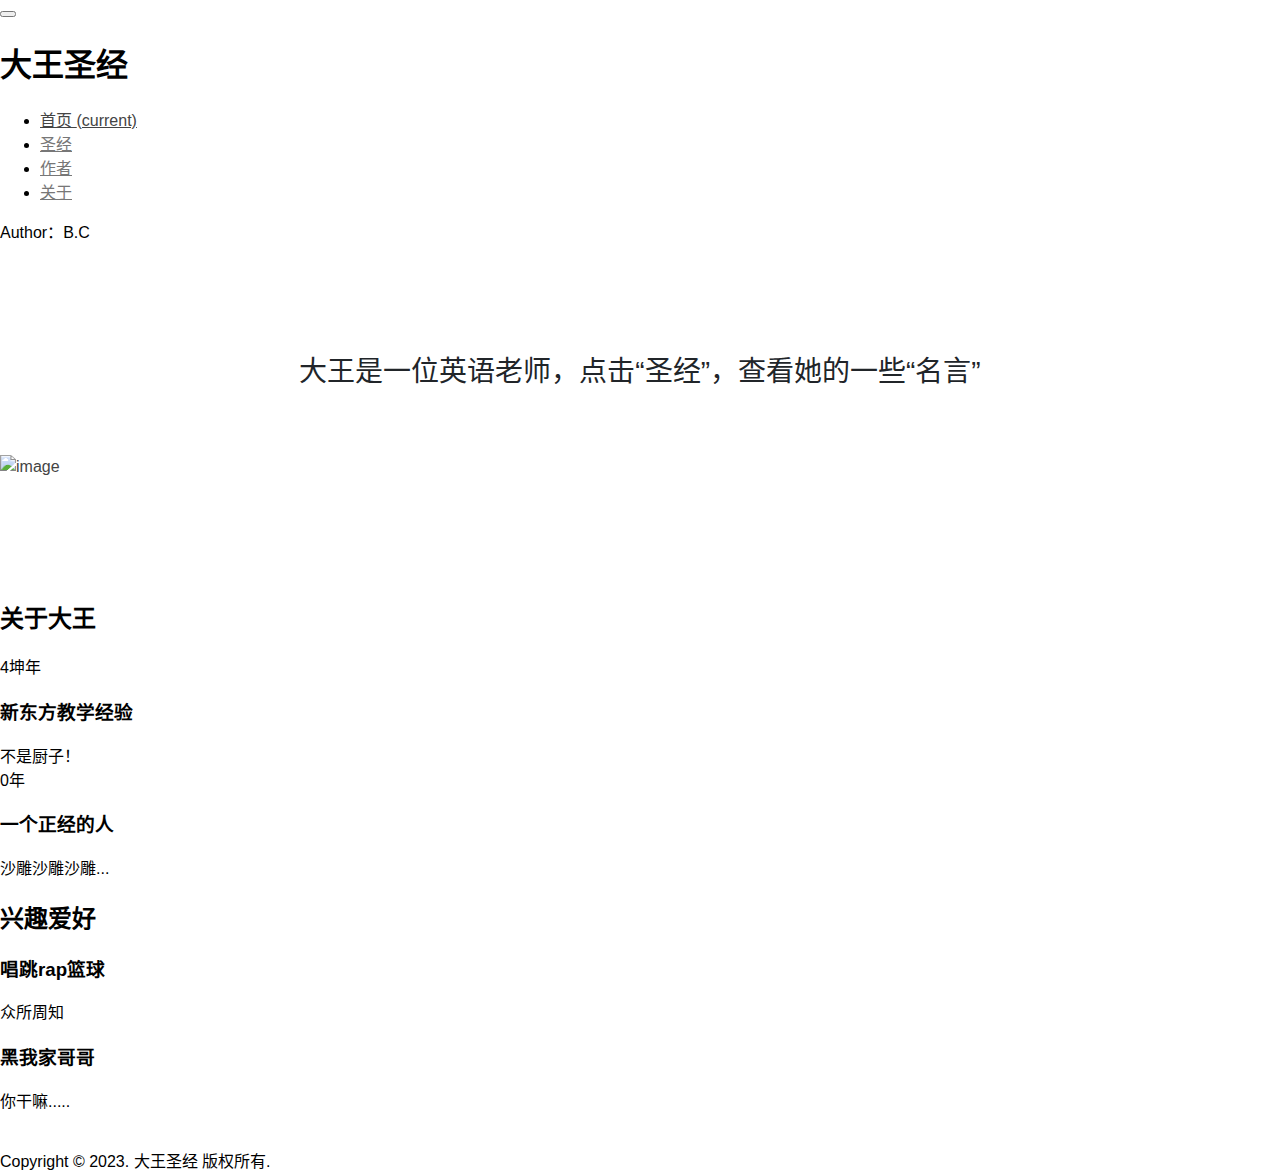
==== dwsj/index.html @ 5a91a335 "1" ====
<!doctype html>
<html lang="zh-CN">

  <head>
    <meta charset="utf-8">
    <title>我的网页 - HTMLPAGE.CN</title>
    <link rel="shortcut icon" href="https://htmlpage.cn/favicon.png">
    <style>
      @font-face {
        font-family: Unicons;
        src: url(fonts/Unicons.woff2) format("woff2"), url(fonts/Unicons.woff) format("woff");
        font-weight: 400;
        font-style: normal;
        font-display: block
      }

      @font-face {
        font-family: Custom;
        src: url(fonts/Custom.woff2) format("woff2"), url(fonts/Custom.woff) format("woff");
      }

      .img-mask.mask-1 img {
        -webkit-mask-image: url(img/blob.svg) !important;
        mask-image: url(img/blob.svg) !important;
      }

      .img-mask.mask-2 img {
        -webkit-mask-image: url(img/hex.svg) !important;
        mask-image: url(img/hex.svg) !important;
      }

      .img-mask.mask-3 img {
        -webkit-mask-image: url(img/blob2.svg) !important;
        mask-image: url(img/blob2.svg) !important;
      }
    </style>
    <link rel="stylesheet" href="./css/user-style.css">
  </head>

  <body>

    <body>
      <title>陈雅莉个人简历</title>
      <link rel="stylesheet" type="text/css" href="https://template-1253409072.cos.ap-guangzhou.myqcloud.com/html-template/template-resume-00002/styles.css" />
      <meta name="viewport" content="width=device-width, initial-scale=1.0" />
      <link rel="stylesheet" href="https://template-1253409072.cos.ap-guangzhou.myqcloud.com/bootstrap/css/bootstrap.min.css" />
      <header data-block-type="headers" data-id="1" class="fp-active">
        <div class="container">
          <nav class="navbar navbar-expand-md"><a href="https://htmlpage.cn/" class="navbar-brand"></a><button type="button" data-toggle="collapse" data-target="#navbarNav3" aria-controls="navbarNav3" aria-expanded="false" aria-label="Toggle navigation" class="navbar-toggler"><span class="navbar-toggler-icon"></span></button>
            <h1 class="name"><b>大王</b>圣经</h1>
            <div id="navbarNav3" class="collapse navbar-collapse">
              <ul class="navbar-nav ml-auto">
                <li class="nav-item active"><a href="http://www.n-bc.top/dwsj" class="nav-link">首页 <span class="sr-only">(current)</span></a></li>
                <li class="nav-item"><a href="http://www.n-bc.top/dwsj/go.html" class="nav-link">圣经</a></li>
                <li class="nav-item"><a href="http://n-bc.top" class="nav-link">作者</a></li>
                <li class="nav-item"><a href="https://blog.n-bc.top/about-html" class="nav-link">关于</a></li>
              </ul>
            </div>
          </nav>
        </div>
      </header>
      <div class="container">
        <link rel="stylesheet" href="https://template-1253409072.cos.ap-guangzhou.myqcloud.com/bootstrap/css/bootstrap.min.css" />
        <div class="hero"><span class="email">Author：B.C<br/></span>
          <link rel="stylesheet" href="https://template-1253409072.cos.ap-guangzhou.myqcloud.com/bootstrap/css/bootstrap.min.css" />
          <section data-block-type="contents" data-id="1" draggable="true" class="fdb-block">
            <div class="container">
              <div class="row">
                <div class="col-12">
                  <div class="row justify-content-center pb-5">
                    <div class="col-12 col-lg-8 text-center">
                      <h1 id="ijowh"><span id="iex1h" draggable="false" class="lead gjs-selected c6059">大王是一位英语老师，点击“圣经”，查看她的一些“名言”</span></h1>
                    </div>
                  </div><img alt="image" src="https://oss.htmlpage.cn/editor/images/design2.png" class="img-fluid" />
                </div>
              </div>
            </div>
          </section>
        </div>
      </div><!-- Skills and intrest section -->
      <div class="container">
        <div class="sections">
          <h2 class="section-title">关于大王</h2>
          <div class="list-card"></div>
          <div class="list-card"><span class="exp">4坤年</span>
            <div>
              <h3>新东方教学经验</h3><span>不是厨子！<br/></span>
            </div>
          </div>
          <div class="list-card"><span class="exp">0年</span>
            <div>
              <h3>一个正经的人</h3><span>沙雕沙雕沙雕...<br/></span>
            </div>
          </div>
        </div>
        <div class="sections">
          <h2 class="section-title">兴趣爱好</h2>
          <div class="list-card">
            <div>
              <h3>唱跳rap篮球</h3><span>众所周知<br/></span>
            </div>
          </div>
          <div class="list-card">
            <div>
              <h3>黑我家哥哥</h3><span>你干嘛.....<br/></span>
            </div>
          </div>
        </div>
      </div><!-- Achievements -->
      <div class="container cards"></div><!-- Timeeline --><br /><br />
      <footer class="container"><span id="ion8og" class="c2694">Copyright © 2023. 大王圣经 版权所有.</span></footer>
    </body>
  </body>
  <html>
---- dwsj/css/user-style.css ----
* {
    box-sizing: border-box;
}

body {
    margin: 0;
}

#ijowh {
    text-align: center;
    font-weight: 500;
}

* {
    box-sizing: border-box;
}

body {
    margin-top: 0px;
    margin-right: 0px;
    margin-bottom: 0px;
    margin-left: 0px;
    font-family: -apple-system, BlinkMacSystemFont, "Helvetica Neue", Helvetica, Roboto, Arial, "PingFang SC", "Hiragino Sans GB", "Microsoft Yahei", "Microsoft Jhenghei", sans-serif;
}

.logo path {
    pointer-events: none;
    fill: none;
    stroke-linecap: round;
    stroke-width: 7;
    stroke: rgb(255, 255, 255);
}

.wechat-group img {
    max-width: 220px;
    height: auto;
    border-top-left-radius: 8px;
    border-top-right-radius: 8px;
    border-bottom-right-radius: 8px;
    border-bottom-left-radius: 8px;
    margin-top: 0px;
    margin-right: auto;
    margin-bottom: 0px;
    margin-left: auto;
    width: 100%;
}

.welcome-img img {
    width: 100%;
}

.c2694 {
    font-size: 16px;
}

.lead {
    font-weight: 500;
}

.fdb-block {
    font-family: Roboto, sans-serif;
    font-size: 16px;
    line-height: 1.5;
    -webkit-font-smoothing: antialiased;
    text-rendering: optimizelegibility;
    padding-top: 100px;
    padding-right: 0px;
    padding-bottom: 100px;
    padding-left: 0px;
    color: rgb(68, 68, 68);
    position: relative;
    background-size: cover;
    background-position-x: center;
    background-position-y: center;
    background-color: rgb(255, 255, 255);
}

.text-center {
    text-align: center;
}

.fdb-block .text-h1, .fdb-block h1 {
    font-size: 1.75rem;
    margin-bottom: 0.5em;
    margin-top: 0.3em;
    font-weight: 400;
}

.img-fluid {
    max-width: 100%;
    height: auto;
}

.pb-5 {
    padding-bottom: 3rem !important;
}

.c6059 {
    margin-bottom: 0.5rem;
    font-style: normal;
    font-variant-caps: normal;
    font-family: -apple-system, BlinkMacSystemFont, "Helvetica Neue", Helvetica, Roboto, Arial, "PingFang SC", "Hiragino Sans GB", "Microsoft Yahei", "Microsoft Jhenghei", sans-serif;
    caret-color: rgb(33, 37, 41);
    color: rgb(33, 37, 41);
    text-align: left;
}

#nav-1 .header-inner {
    width: 100%;
}

#nav-1 .header-inner::after {
    content: " ";
    height: 0px;
    display: block;
    visibility: hidden;
    clear: both;
}

#nav-1 h1 {
    float: left;
    padding-top: 0px;
    padding-right: 0px;
    padding-bottom: 0px;
    padding-left: 0px;
    font-weight: 900;
    font-size: 28px;
    margin-bottom: 0px;
    text-transform: uppercase;
    font-family: Roboto, Arial, sans-serif;
}

#nav-1 > a {
    display: inline-block;
    width: 138px;
    height: 22px;
}

#nav-1 img {
    height: 22px;
    width: auto;
}

#nav-1 nav {
    float: right;
    padding-top: 0px;
    padding-right: 0px;
    padding-bottom: 0px;
    padding-left: 0px;
}

#nav-1 nav ul {
    padding-top: 0px;
    padding-right: 0px;
    padding-bottom: 0px;
    padding-left: 0px;
    margin-top: 0px;
    margin-right: 0px;
    margin-bottom: 0px;
    margin-left: 0px;
}

#nav-1 nav ul li {
    padding-top: 0px;
    padding-right: 0px;
    padding-bottom: 0px;
    padding-left: 0px;
    margin-top: 0px;
    margin-right: 6px;
    margin-bottom: 0px;
    margin-left: 0px;
    list-style-position: outside;
    list-style-image: none;
    list-style-type: none;
    display: inline-block;
    zoom: 1;
}

#nav-1 nav ul li a {
    color: rgba(0, 0, 0, 0.5);
    font-size: 16px;
    padding-top: 6px;
    padding-right: 14px;
    padding-bottom: 6px;
    padding-left: 14px;
    position: relative;
    transition-duration: 0.2s;
    transition-timing-function: ease;
    transition-delay: 0s;
    transition-property: all;
}

#nav-1 nav ul li a:hover {
    text-decoration-line: none;
}

#nav-1 nav ul li a.active, #nav-1 nav ul li a:focus {
    outline-color: currentcolor;
    outline-style: none;
    outline-width: medium;
    text-decoration-line: none;
    color: white;
    background-image: none;
    background-position-x: 0%;
    background-position-y: 0%;
    background-size: auto;
    background-repeat: repeat;
    background-attachment: scroll;
    background-origin: padding-box;
    background-clip: border-box;
    background-color: rgb(31, 181, 123);
    border-top-left-radius: 5px;
    border-top-right-radius: 5px;
    border-bottom-right-radius: 5px;
    border-bottom-left-radius: 5px;
}

header {
    background-color: rgb(255, 255, 255);
}

header .navbar-nav a.nav-link {
    color: rgb(119, 119, 119);
}

header .navbar-nav a.nav-link:hover {
    color: rgb(82, 139, 255);
}

header .navbar-nav .active a.nav-link {
    color: rgb(68, 68, 68);
}

header .navbar-toggler-icon {
    background-image: url("data:image/svg+xml;charset=utf8,%3Csvg viewBox='0 0 30 30' xmlns='http://www.w3.org/2000/svg'%3E%3Cpath stroke='rgba(0, 0, 0, 0.5)' stroke-width='2' stroke-linecap='round' stroke-miterlimit='10' d='M4 7h22M4 15h22M4 23h22'/%3E%3C/svg%3E");
}

header.bg-dark .navbar-nav a.nav-link {
    color: rgb(220, 220, 220);
}

header.bg-dark .navbar-nav a.nav-link:hover {
    color: rgb(82, 139, 255);
}

header.bg-dark .navbar-nav .active a.nav-link {
    color: rgb(255, 255, 255);
}

header.bg-dark .navbar-toggler-icon {
    background-image: url("data:image/svg+xml;charset=utf8,%3Csvg viewBox='0 0 32 32' xmlns='http://www.w3.org/2000/svg'%3E%3Cpath stroke='#fff' stroke-width='2' stroke-linecap='round' stroke-miterlimit='10' d='M4 8h24M4 16h24M4 24h24'/%3E%3C/svg%3E");
}

header + header {
    border-top-width: 1px;
    border-top-style: solid;
    border-top-color: rgb(238, 238, 238);
}
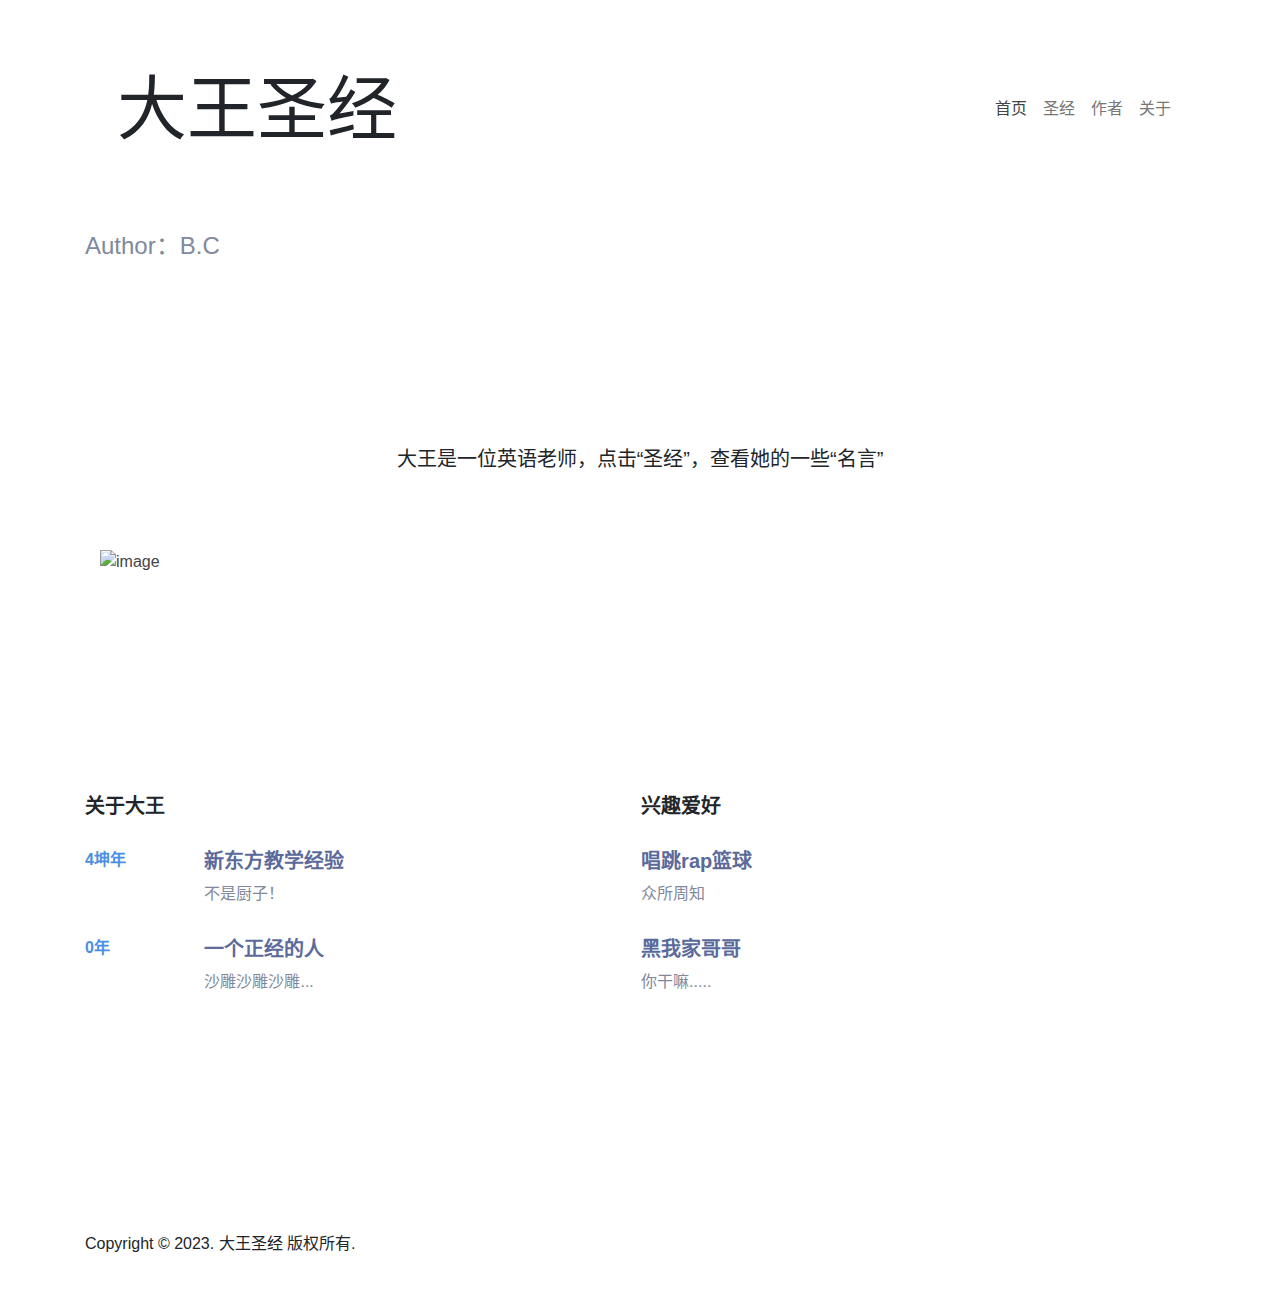
==== commit ba93fbd0: "1" ====
--- a/dwsj/index.html
+++ b/dwsj/index.html
@@ -3,8 +3,8 @@
 
   <head>
     <meta charset="utf-8">
-    <title>我的网页 - HTMLPAGE.CN</title>
-    <link rel="shortcut icon" href="https://htmlpage.cn/favicon.png">
+    <title>大王圣经 - N-BC.TOP</title>
+   
     <style>
       @font-face {
         font-family: Unicons;
@@ -41,9 +41,9 @@
 
     <body>
       <title>陈雅莉个人简历</title>
-      <link rel="stylesheet" type="text/css" href="https://template-1253409072.cos.ap-guangzhou.myqcloud.com/html-template/template-resume-00002/styles.css" />
+      <link rel="stylesheet" type="text/css" href="./styles.css" />
       <meta name="viewport" content="width=device-width, initial-scale=1.0" />
-      <link rel="stylesheet" href="https://template-1253409072.cos.ap-guangzhou.myqcloud.com/bootstrap/css/bootstrap.min.css" />
+      <link rel="stylesheet" href="./bootstrap.min.css" />
       <header data-block-type="headers" data-id="1" class="fp-active">
         <div class="container">
           <nav class="navbar navbar-expand-md"><a href="https://htmlpage.cn/" class="navbar-brand"></a><button type="button" data-toggle="collapse" data-target="#navbarNav3" aria-controls="navbarNav3" aria-expanded="false" aria-label="Toggle navigation" class="navbar-toggler"><span class="navbar-toggler-icon"></span></button>
@@ -60,9 +60,9 @@
         </div>
       </header>
       <div class="container">
-        <link rel="stylesheet" href="https://template-1253409072.cos.ap-guangzhou.myqcloud.com/bootstrap/css/bootstrap.min.css" />
+        <link rel="stylesheet" href="./bootstrap.min.css" />
         <div class="hero"><span class="email">Author：B.C<br/></span>
-          <link rel="stylesheet" href="https://template-1253409072.cos.ap-guangzhou.myqcloud.com/bootstrap/css/bootstrap.min.css" />
+          <link rel="stylesheet" href="./css/bootstrap.min.css" />
           <section data-block-type="contents" data-id="1" draggable="true" class="fdb-block">
             <div class="container">
               <div class="row">
--- a/dwsj/styles.css
+++ b/dwsj/styles.css
@@ -0,0 +1,443 @@
+/* Reset Styles */
+
+html, body, div, span, applet, object, iframe,
+h1, h2, h3, h4, h5, h6, p, blockquote, pre,
+a, abbr, acronym, address, big, cite, code,
+del, dfn, em, img, ins, kbd, q, s, samp,
+small, strike, strong, sub, sup, tt, var,
+b, u, i, center,
+dl, dt, dd, ol, ul, li,
+fieldset, form, label, legend,
+table, caption, tbody, tfoot, thead, tr, th, td,
+article, aside, canvas, details, embed, 
+figure, figcaption, footer, header, hgroup, 
+menu, nav, output, ruby, section, summary,
+time, mark, audio, video {
+	margin: 0;
+	padding: 0;
+	border: 0;
+	font-size: 100%;
+	font: inherit;
+	vertical-align: baseline;
+}
+/* HTML5 display-role reset for older browsers */
+article, aside, details, figcaption, figure, 
+footer, header, hgroup, menu, nav, section {
+	display: block;
+}
+a{
+	text-decoration: none;
+	text-transform: none;
+	color: #4A90E2;
+}
+.tlinks{text-indent:-9999px;height:0;line-height:0;font-size:0;overflow:hidden;}
+body {
+	line-height: 1;
+	font-family: lato, ubuntu,-apple-system,BlinkMacSystemFont,Segoe UI,Roboto,Oxygen,Ubuntu,Cantarell,Open Sans,Helvetica Neue,sans-serif;
+	text-rendering : optimizeLegibility;
+	-webkit-font-smoothing : antialiased;
+	font-size: 19px;
+	background-color: #FEFEFE;
+	color: #04143A;
+}
+ol, ul {
+	list-style: none;
+}
+blockquote, q {
+	quotes: none;
+}
+blockquote:before, blockquote:after,
+q:before, q:after {
+	content: '';
+	content: none;
+}
+table {
+	border-collapse: collapse;
+	border-spacing: 0;
+}
+
+p {
+	color: #15171a;
+	font-size: 17;
+	line-height: 31px;
+}
+
+strong {
+	font-weight: 600;
+}
+
+div , footer {
+	box-sizing: border-box;
+}
+
+/* Reset ends */
+
+
+/*Hero section*/
+
+.container {
+	max-width: 1100px;
+	height: auto;
+	margin: 60px auto;
+}
+
+.hero {
+	margin: 50px auto; 
+	position: relative;
+}
+
+h1.name {
+	font-size: 70px;
+	font-weight: 300;
+	display: inline-block;
+}
+
+.job-title {
+	vertical-align: top;
+	background-color: #D9E7F8;
+	color: #4A90E2;
+	font-weight: 600;
+	margin-top: 5px;
+	margin-left: 20px;
+	border-radius: 5px;
+	display: inline-block;
+	padding: 15px 25px;
+}
+
+.email {
+	display: block;
+	font-size: 24px;
+	font-weight: 300;
+	color: #81899C;
+	margin-top: 10px;
+}
+
+.lead {
+	font-size: 44px;
+	font-weight: 300;
+	margin-top: 60px;
+	line-height: 55px;
+}
+
+/*hero ends*/
+
+/*skills & intrests*/
+
+.sections {
+	vertical-align: top;
+	display: inline-block;
+	width: 49.7%;
+	height: 50px;
+}
+
+.section-title {
+	font-size: 20px;
+	font-weight: 600;
+	margin-bottom: 15px;
+}
+
+.list-card {
+	margin: 30px 0;
+}
+
+.list-card .exp , .list-card div{
+	display: inline-block;
+	vertical-align: top;
+}
+
+.list-card .exp {
+	margin-right: 15px;
+	color: #4A90E2;
+	font-weight: 600;
+	width: 100px;
+}
+
+.list-card div {
+	width: 70%;
+}
+
+.list-card h3 {
+	font-size: 20px;
+	font-weight: 600;
+	color: #5B6A9A;
+	line-height: 26px;
+	margin-bottom: 8px;
+}
+
+.list-card div span {
+	font-size: 16px;
+	color: #81899C;
+	line-height: 22px;
+}
+
+/*skill and intrests ends*/
+
+/* Achievements */
+
+
+.cards {
+	max-width: 1120px;
+	display: block;
+	margin-top: 280px;
+}
+
+.card {
+	width: 47.9%;
+	height: 200px;
+	background-color: #EEF0F7;
+	display: inline-block;
+	margin: 7px 5px;
+	vertical-align: top;
+	border-radius: 10px;
+	text-align: center;
+	padding-top: 50px
+}
+
+.card-active , .card:hover{
+	transform: scale(1.02);
+	transition: 0.5s;
+	background-color: #fff;
+	box-shadow: 0px 5px 50px -8px #ddd;
+	cursor: pointer;
+}
+
+
+.skill-level {
+	display: inline-block;
+	max-width: 160px;
+}
+
+.skill-level span {
+	font-size: 35px;
+	font-weight: 300;
+	color: #5B6A9A;
+	vertical-align: top;
+}
+
+.skill-level h2 {
+	font-size: 95px;
+	font-weight: 300;
+	display: inline-block;
+	vertical-align: top;
+	color: #5B6A9A;
+	letter-spacing: -5px;
+}
+
+.skill-meta {
+	vertical-align: top;
+	display: inline-block;
+	max-width: 300px;
+	text-align: left;
+	margin-top: 15px;
+	margin-left: 15px;
+}
+
+.skill-meta h3 {
+	font-size: 20px;
+	font-weight: 800;
+	color: #5B6A9A;
+	margin-bottom: 5px;
+}
+
+.skill-meta span{
+	color: #81899C;
+	line-height: 20px;
+	font-size: 16px;
+}
+
+/* Achievements ends */
+
+
+
+/* Timeline styles*/
+
+
+ol {
+	position: relative;
+	display: block;
+	margin: 100px 0;
+	height: 2px;
+	background: #EEF0F7;
+
+}
+ol::before,
+ol::after {
+	content: "";
+	position: absolute;
+	top: -10px;
+	display: block;
+	width: 0;
+	height: 0;
+  	border-radius: 10px;
+	border: 0px solid #31708F;
+}
+ol::before {
+	left: -5px;
+}
+ol::after {
+	right: -10px;
+	border: 0px solid transparent;
+	border-right: 0;
+	border-left: 20px solid #31708F;
+  	border-radius: 3px;
+}
+
+/* ---- Timeline elements ---- */
+li {
+	position: relative;
+	display: inline-block;
+	float: left;
+	width: 25%;
+  	height: 50px;
+}
+li .line {
+  position: absolute;
+  top: -47px;
+  left: 1%;
+  font-size: 20px;
+  font-weight: 600;
+  color: #04143A;
+}
+li .point {
+	content: "";
+	top: -7px;
+	left: 0%;
+	display: block;
+	width: 8px;
+	height: 8px;
+	border: 4px solid #fff;
+	border-radius: 10px;
+	background: #4A90E2;
+  position: absolute;
+}
+li .description {
+  display: none;
+  padding: 10px 0;
+  margin-top: 20px;
+  position: relative;
+  font-weight: normal;
+  z-index: 1;
+  max-width: 95%;
+  font-size: 18px;
+  font-weight: 600;
+  line-height: 25px;
+  color: #5B6A9A;
+}
+.description::before {
+  content: '';
+  width: 0; 
+  height: 0; 
+  border-left: 5px solid transparent;
+  border-right: 5px solid transparent;
+  border-bottom: 5px solid #f4f4f4;
+  position: absolute;
+  top: -5px;
+  left: 43%;
+}
+
+
+.timeline .date{
+	font-size: 14px;
+	color: #81899C;
+	font-weight: 300;
+}
+
+/* ---- Hover effects ---- */
+li:hover {
+  color: #48A4D2;
+}
+li .description {
+  display: block;
+}
+
+/*timeline ends*/
+
+
+
+/* Media queries*/
+
+@media(max-width: 1024px){
+	.container {
+		padding: 15px;
+		margin: 0px auto;
+	}
+	.cards {
+		margin-top: 250px;
+	}
+}
+
+@media(max-width: 768px){
+	.container {
+		padding: 15px;
+		margin: 0px auto;
+	}
+	.cards {
+		margin-top: 320px;
+	}
+
+	.card {
+		padding: 15px;
+		text-align: left;
+	}
+	.card h2 {
+		font-size: 70px;
+	}
+		.card , .sections {
+		width: 100%;
+		height: auto;
+		margin: 10px 0;
+		float: left;
+	}
+
+	.timeline{
+		border: none;
+		background-color: rgba(0,0,0,0);
+	}
+
+	.timeline li{
+		margin-top: 70px;
+		height: 150px;
+	}
+}
+
+
+@media(max-width: 425px) {
+	h1.name {
+		font-size: 40px;
+	}
+
+	.card , .sections {
+		width: 100%;
+		height: auto;
+		margin: 10px 0;
+		float: left;
+	}
+
+	.timeline{
+		display: none;
+		}
+
+	.job-title {
+		position: absolute;
+		font-size: 15px;
+		top: -40px;
+		right: 20px;
+		padding: 10px
+	}
+
+	.lead {
+		margin-top: 15px;
+		font-size: 20px;
+		line-height: 28px;
+	}
+	.container {
+		margin: 0px;
+		padding: 0 15px;
+	}
+	footer {
+		margin-top: 2050px;
+	}
+	}
+
+
+/* End of all :P*/